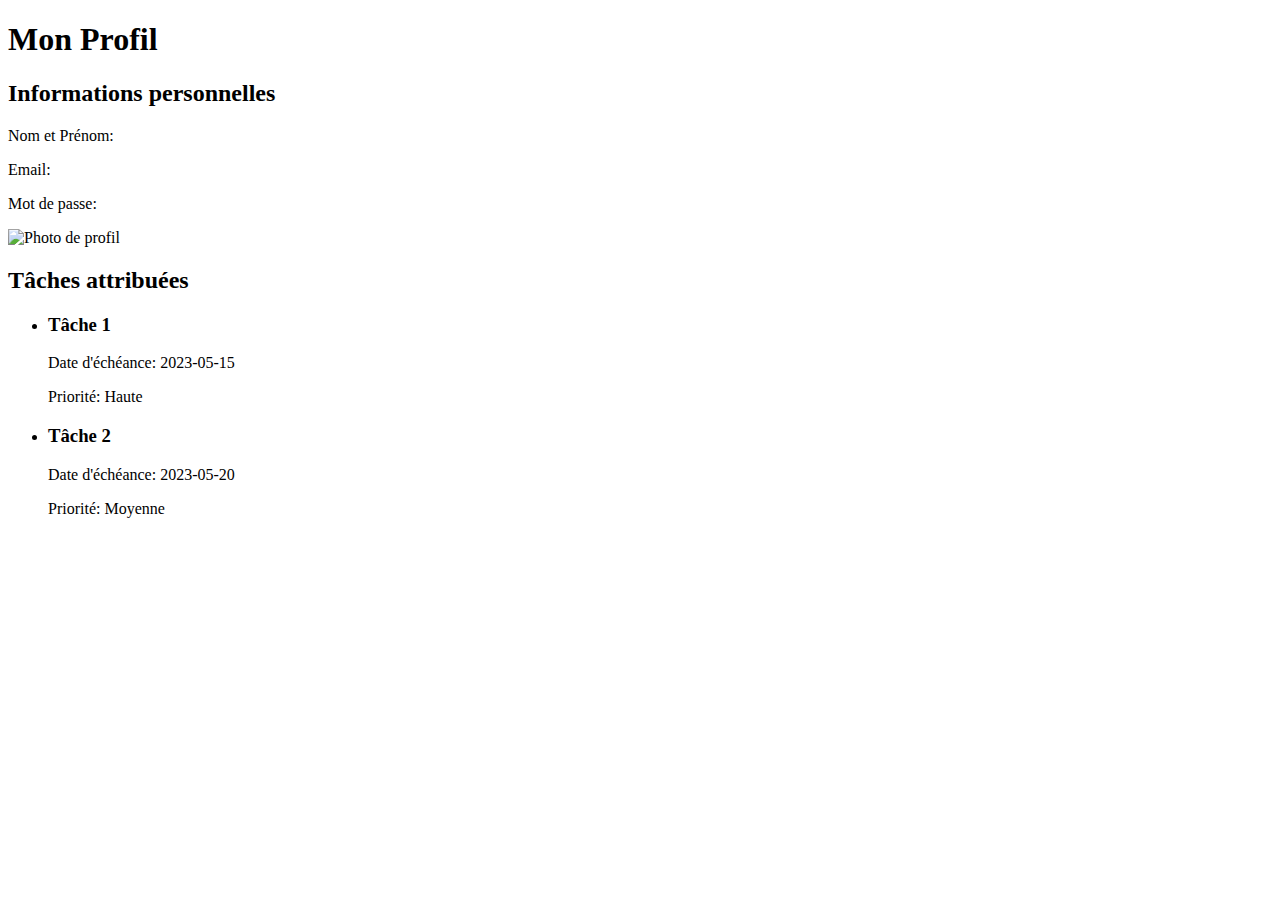
==== Pages/profile.html @ 169dd97e "init" ====
<!-- Page d'affichage du profil, affiche les informations enregistrées sur la page register et les tâches attribuées -->
<!DOCTYPE html>
<html lang="fr">
  <head>
    <meta charset="UTF-8" />
    <meta http-equiv="X-UA-Compatible" content="IE=edge" />
    <meta name="viewport" content="width=device-width, initial-scale=1.0" />
    <title>Profil</title>
  </head>
  <body>
    <header>
      <h1>Mon Profil</h1>
    </header>

    <main>
      <section id="profile-info">
        <h2>Informations personnelles</h2>
        <!-- Ici on ne demande aucun input, on affiche les données enregistrées sur register.html -->
        <div class="profile-details">
          <p>Nom et Prénom: <span id="full-name"></span></p>
          <p>Email: <span id="email"></span></p>
          <p>Mot de passe: <span id="password"></span></p>
        <div class="profile-picture">
          <img src="profile.jpg" alt="Photo de profil" />
        </div>
      </section>

      <section id="assigned-tasks">
        <h2>Tâches attribuées</h2>
        <ul>
          <li>
            <h3>Tâche 1</h3>
            <p>Date d'échéance: 2023-05-15</p>
            <p>Priorité: Haute</p>
            <!-- Autres détails de la tâche -->
          </li>
          <li>
            <h3>Tâche 2</h3>
            <p>Date d'échéance: 2023-05-20</p>
            <p>Priorité: Moyenne</p>
            <!-- Autres détails de la tâche -->
          </li>
          <!-- Ajouter d'autres tâches ici -->
        </ul>
      </section>
    </main>
    <script src="../Scripts/displayProfil.js"></script>
</html>
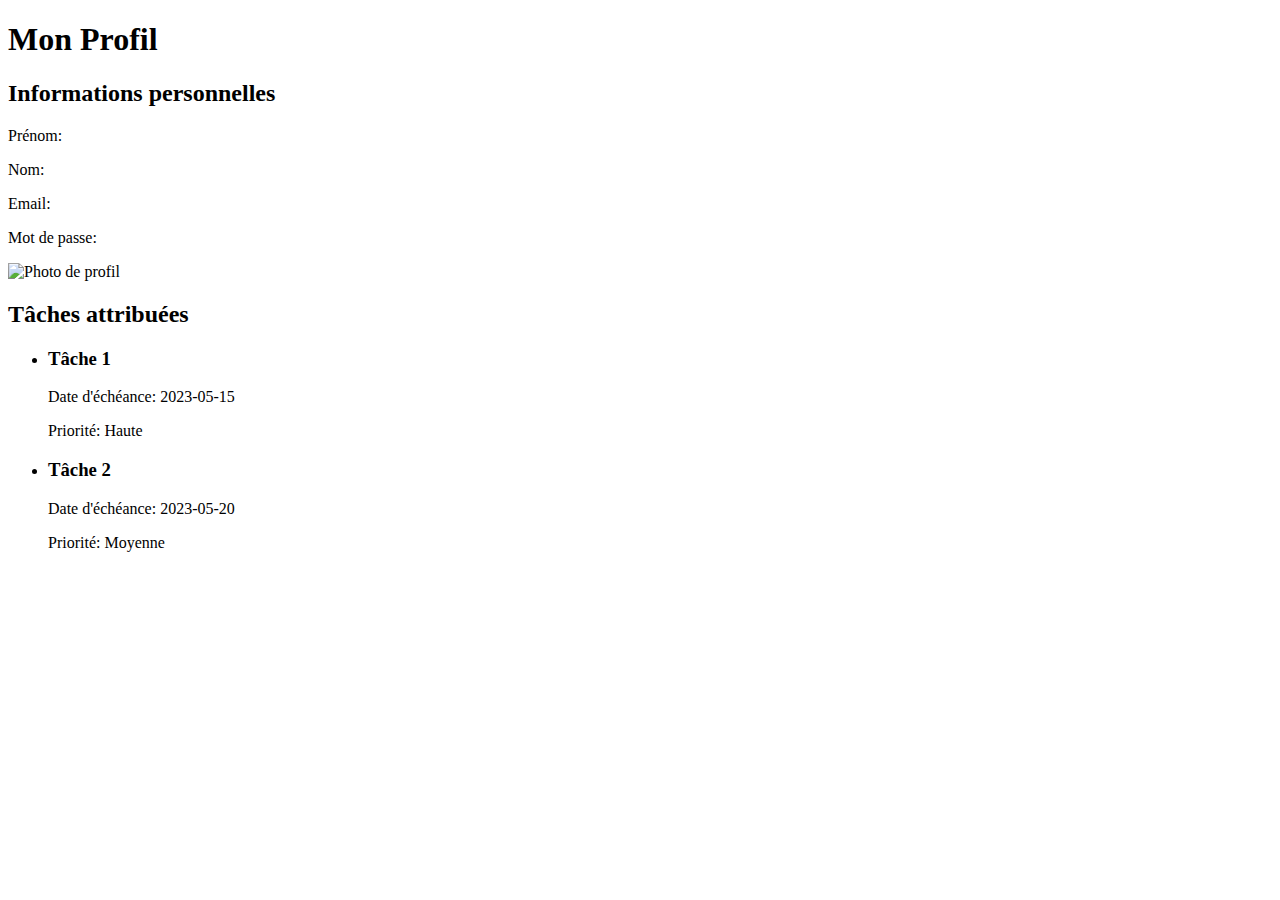
==== commit 79fa7611: "v1.1" ====
--- a/Pages/profile.html
+++ b/Pages/profile.html
@@ -17,7 +17,8 @@
         <h2>Informations personnelles</h2>
         <!-- Ici on ne demande aucun input, on affiche les données enregistrées sur register.html -->
         <div class="profile-details">
-          <p>Nom et Prénom: <span id="full-name"></span></p>
+          <p>Prénom: <span id="first-name"></span></p>
+          <p>Nom: <span id="last-name"></span></p>
           <p>Email: <span id="email"></span></p>
           <p>Mot de passe: <span id="password"></span></p>
         <div class="profile-picture">
